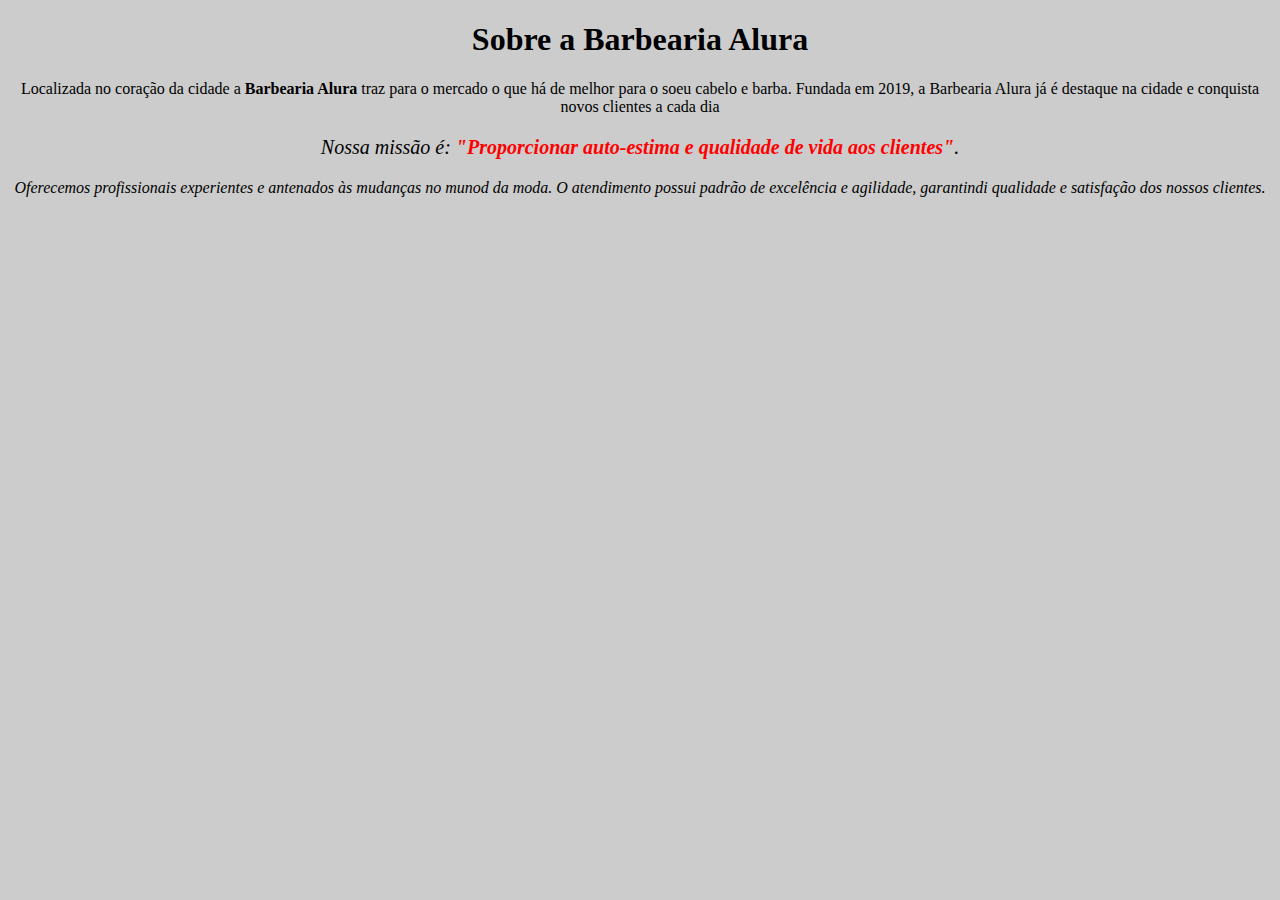
==== Parte 1/index.html @ d82d1039 "Organizando a página e estilização inicial" ====
<!DOCTYPE html>

<html lang="pt-br"> 
  <head>
      <meta charset="UTF-8">
      <title>Barbearia Alura</title>
      <link rel="stylesheet" href="style.css">
  </head>

  <body>
    <h1 style="text-align: center">Sobre a Barbearia Alura</h1>

    <p>Localizada no coração da cidade a <strong>Barbearia Alura</strong> traz para o mercado o que há de melhor para o soeu cabelo e barba. Fundada em 2019, a Barbearia Alura já é destaque  na cidade e conquista novos clientes a cada dia</p>

    <p style="font-size: 20px"><em>Nossa missão é: <strong>"Proporcionar auto-estima e qualidade de vida aos clientes"</strong>.<em></p>

    <p>Oferecemos profissionais experientes e antenados às mudanças no munod da moda. O atendimento possui padrão de excelência e agilidade, garantindi qualidade e satisfação dos nossos clientes.</p>
  </body>

</html>
---- Parte 1/style.css ----
body {
  background: #CCCCCC;
}

p {
  text-align: center;
}

em strong { 
  color:#FF0000;

}






























/* Marcar especificamente um elemento o navegador, procura o "Stron" dentro "em".
  
 Como faço então para deixar um CSS específico para somente um elemento? Precisamos que: ou o CSS seja aplicado in line ou que mudemos o CSS para atender a uma estrutura.

[07:45] Como assim? Temos um strong dentro de um parágrafo. Na linha de baixo, temos um strong dentro de em, que está dentro de um parágrafo. No nosso CSS, temos como fazer isso. Temos como selecionar especificamente o strong que está dentro do em.

[08:07] Fazemos isso colocando a seguinte estrutura: em strong.

[08:16] Lendo isso como o navegador vai ler, ele vai procurar todos os strongs que estão dentro de todos os ems. No nosso caso, no nosso site, só temos uma possibilidade para essa marcação.

[08:34] Se salvarmos e voltarmos à página, vamos ter marcado especificamente somente este elemento.  
  */
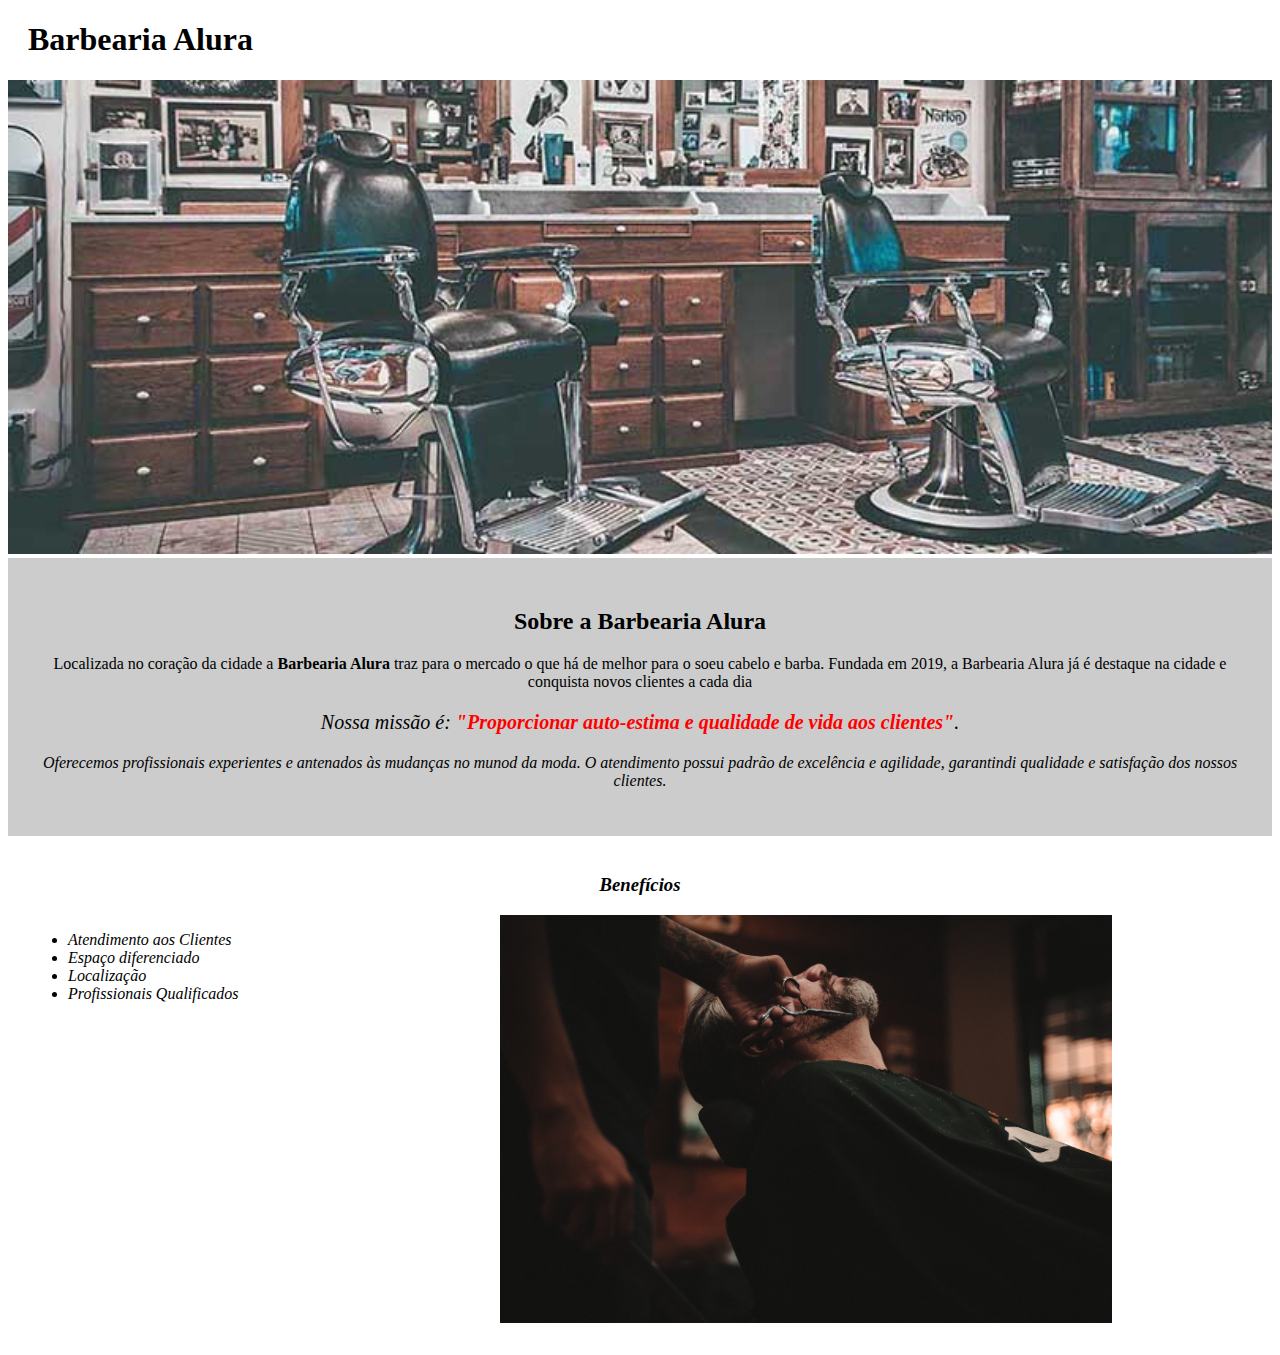
==== commit 1d4bcb18: "Finalizando a página" ====
--- a/Parte 1/index.html
+++ b/Parte 1/index.html
@@ -7,14 +7,35 @@
       <link rel="stylesheet" href="style.css">
   </head>
 
+
   <body>
-    <h1 style="text-align: center">Sobre a Barbearia Alura</h1>
+    <header>
+      <h1 class="titulo-principal">Barbearia Alura</h1> 
+    </header>
 
-    <p>Localizada no coração da cidade a <strong>Barbearia Alura</strong> traz para o mercado o que há de melhor para o soeu cabelo e barba. Fundada em 2019, a Barbearia Alura já é destaque  na cidade e conquista novos clientes a cada dia</p>
+      <img id="banner" src="imgs/banner.jpg">
 
-    <p style="font-size: 20px"><em>Nossa missão é: <strong>"Proporcionar auto-estima e qualidade de vida aos clientes"</strong>.<em></p>
+    <div class="principal">
+      <h2 class="titulo-centralizado">Sobre a Barbearia Alura</h2>
 
-    <p>Oferecemos profissionais experientes e antenados às mudanças no munod da moda. O atendimento possui padrão de excelência e agilidade, garantindi qualidade e satisfação dos nossos clientes.</p>
+      <p>Localizada no coração da cidade a <strong>Barbearia Alura</strong> traz para o mercado o que há de melhor para o soeu cabelo e barba. Fundada em 2019, a Barbearia Alura já é destaque  na cidade e conquista novos clientes a cada dia</p>
+
+      <p id="missao"><em>Nossa missão é: <strong>"Proporcionar auto-estima e qualidade de vida aos clientes"</strong>.<em></p>
+
+      <p>Oferecemos profissionais experientes e antenados às mudanças no munod da moda. O atendimento possui padrão de excelência e agilidade, garantindi qualidade e satisfação dos nossos clientes.</p>
+    </div>
+
+    <div class="beneficios">
+      <h3 class="titulo-centralizado">Benefícios</h3>
+      <ul>
+        <li class="itens">Atendimento aos Clientes</li>
+        <li class="itens">Espaço diferenciado</li>
+        <li class="itens">Localização</li>
+        <li class="itens">Profissionais Qualificados</li>
+      </ul>
+
+      <img src="imgs/beneficios.jpg" class="imagem_beneficios">
+  </div>
   </body>
 
 </html>
--- a/Parte 1/style.css
+++ b/Parte 1/style.css
@@ -1,9 +1,32 @@
 body {
+ 
+}
+
+#banner {
+  width: 100%;
+
+}
+
+.principal {
   background: #CCCCCC;
+  padding: 30px;
+}
+
+.titulo-principal {
+  padding-left: 20px;
+}
+
+.titulo-centralizado {
+  text-align: center;
+
 }
 
 p {
   text-align: center;
+}
+
+#missao {
+  font-size: 20px;
 }
 
 em strong { 
@@ -11,11 +34,29 @@
 
 }
 
+.itens {
+  font-style: italic;
+}
 
+.beneficios {
+  background-color: #FFFFFF;
+  padding: 20px;
+}
 
+h2 {
+  text-align: center;
+}
 
+ul {
+  display: inline-block; /*O display inline block ocupa só o tamanho do conteúdo, mas me deixa mexer na largura e espaçamentos.  */
+  vertical-align: top; /* Todos os elementos são alinhados pela linha de baixo e queremos que sejam alinhados pela linha de cima. Para isso, no nosso CSS*/
+  width: 20%;
+  margin-right: 15%;
+}
 
-
+.imagem_beneficios {
+  width: 50%;
+}
 
 
 
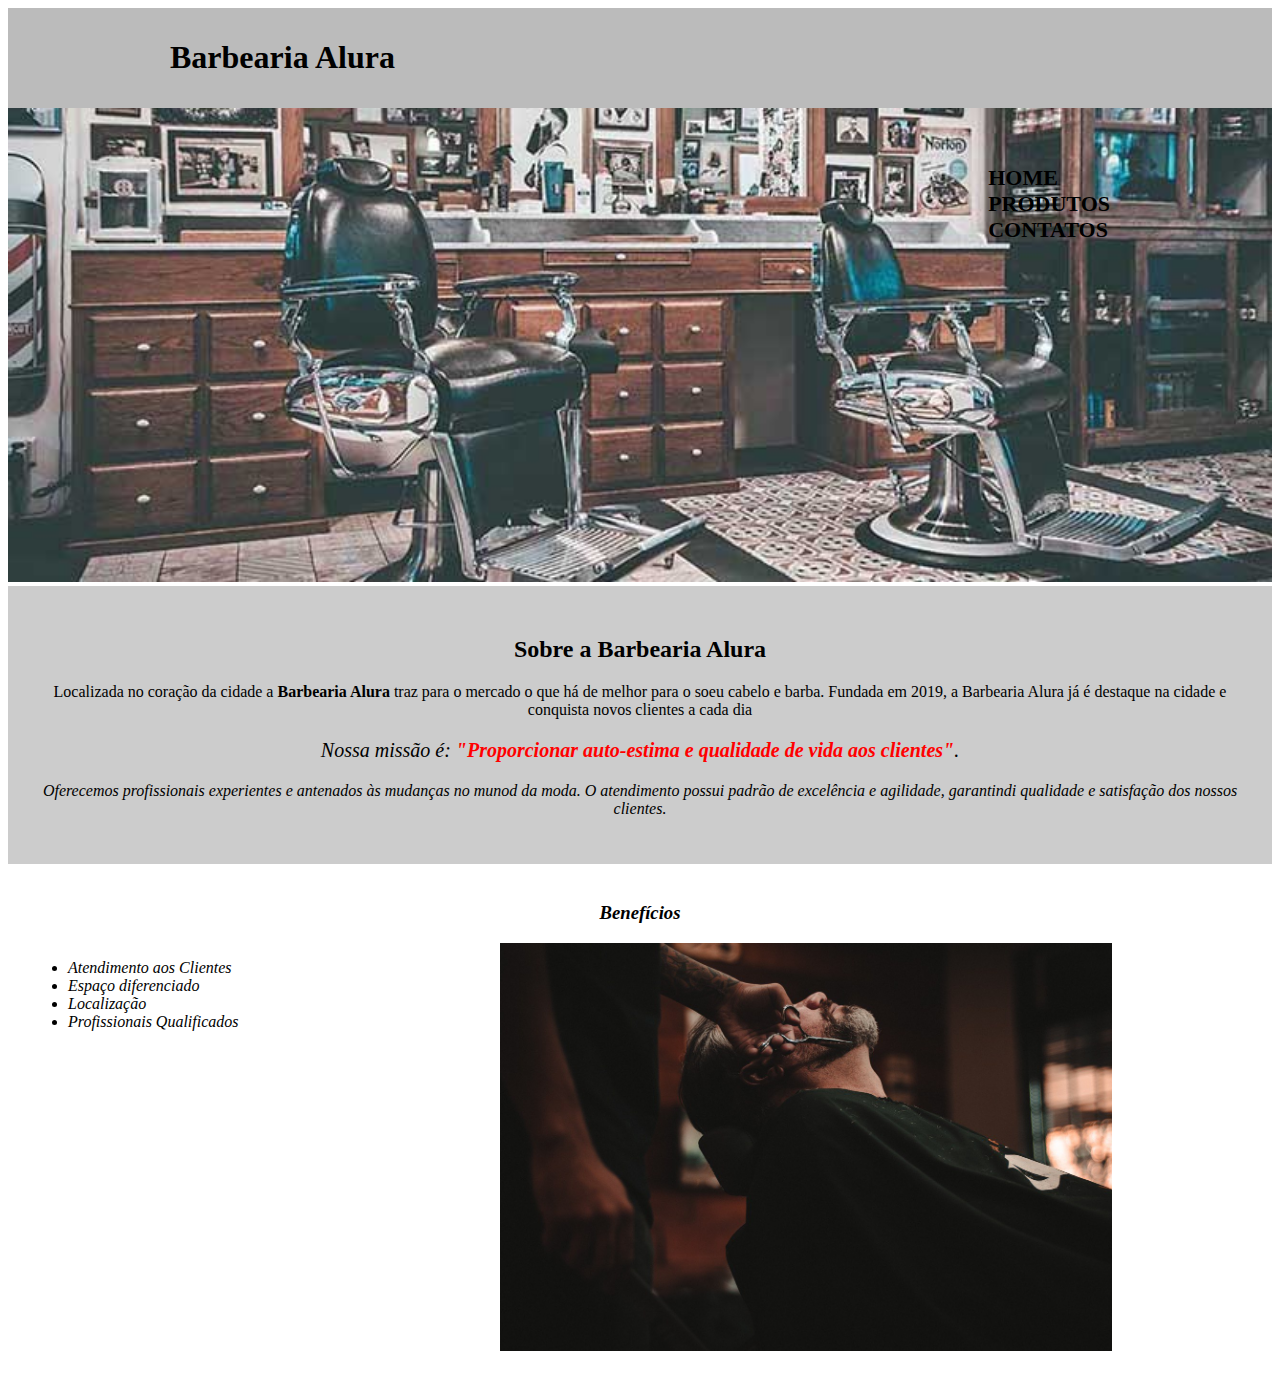
==== commit 97d7c11d: "Criando o menu de navegação do arquivo index" ====
--- a/Parte 1/index.html
+++ b/Parte 1/index.html
@@ -10,7 +10,17 @@
 
   <body>
     <header>
-      <h1 class="titulo-principal">Barbearia Alura</h1> 
+      
+      <div class="navegacao">
+        <h1            class="titulo-principal">Barbearia Alura</h1> 
+          <nav>
+              <ul>
+                  <li><a href="index.html">Home</a></li>
+                  <li><a href="produtos.html">Produtos</a></li>
+                  <li><a href="contato.html">Contatos</a></li>
+              </ul>
+          </nav>
+      </div>
     </header>
 
       <img id="banner" src="imgs/banner.jpg">
--- a/Parte 1/style.css
+++ b/Parte 1/style.css
@@ -1,5 +1,37 @@
-body {
- 
+header {
+  background: #BBBBBB;
+  padding: 10px 0 ;
+}
+
+.navegacao {
+  position: relative;
+  width: 940px;
+  margin: 0 auto;
+}
+
+nav {
+  position: absolute;
+  top: 110px;
+
+  right: 0;
+}
+
+nav li {
+  display: flex;
+  margin: 10 40 80 15px;
+}
+
+nav a {
+  font-weight: bold;
+  font-size: 22px;
+  text-transform: uppercase;
+  color: #000000;
+  text-decoration: none;
+}
+
+nav a:hover {
+  color: #C78C19;
+  text-decoration: underline;
 }
 
 #banner {
@@ -12,9 +44,9 @@
   padding: 30px;
 }
 
-.titulo-principal {
+/* .titulo-principal {
   padding-left: 20px;
-}
+} */
 
 .titulo-centralizado {
   text-align: center;
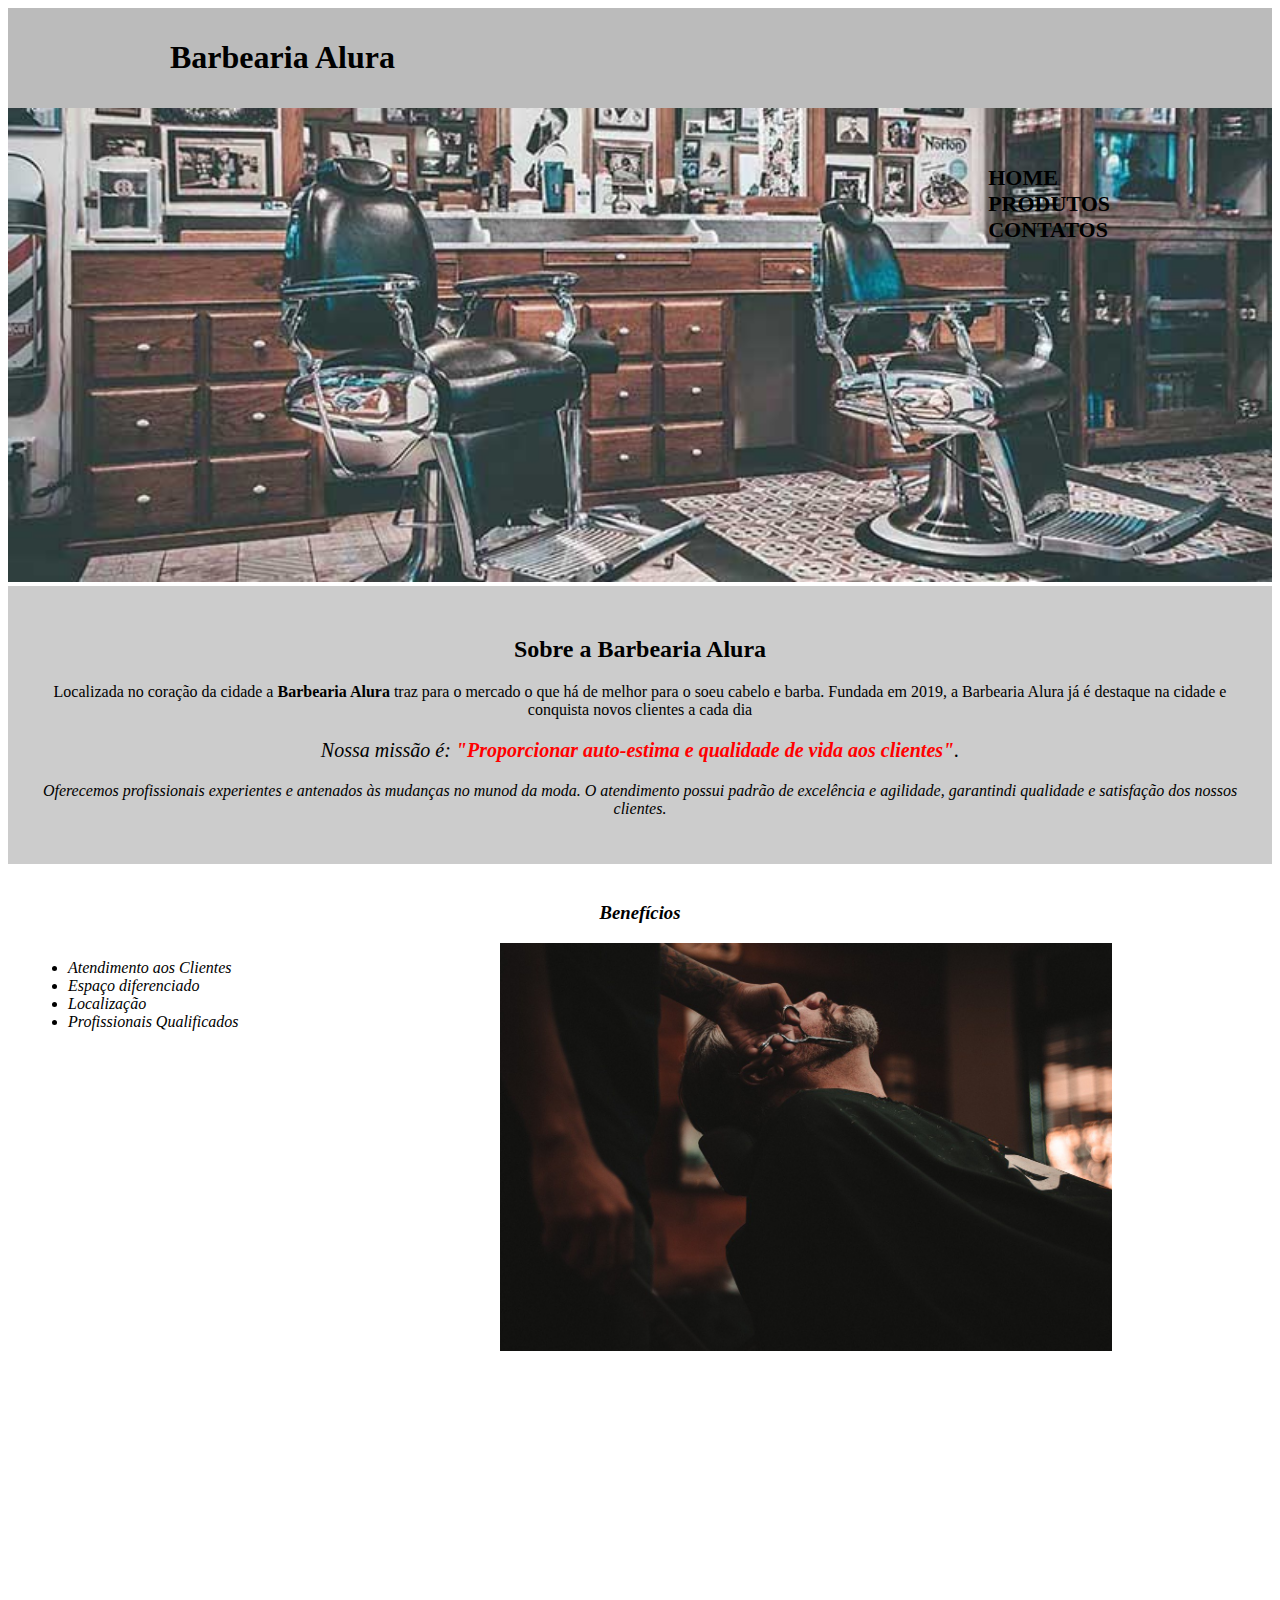
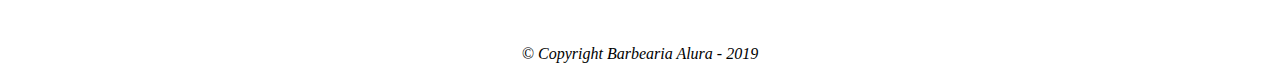
==== commit 31671d1b: "Criando formulário na página contato" ====
--- a/Parte 1/index.html
+++ b/Parte 1/index.html
@@ -4,7 +4,7 @@
   <head>
       <meta charset="UTF-8">
       <title>Barbearia Alura</title>
-      <link rel="stylesheet" href="style.css">
+      <link rel="stylesheet" href="style-home.css">
   </head>
 
 
@@ -46,7 +46,13 @@
 
       <img src="imgs/beneficios.jpg" class="imagem_beneficios">
   </div>
-  </body>
+
+  <footer>
+    <img src="imgs/logo-branco.png" alt="logo branco">
+    <p class="copyright">&copy; Copyright Barbearia Alura - 2019 </p> <!-- UNICODE | https://unicode-table.com/pt/ -->
+</footer>
+
+</body>
 
 </html>
 
--- a/Parte 1/style-home.css
+++ b/Parte 1/style-home.css
@@ -0,0 +1,127 @@
+header {
+  background: #BBBBBB;
+  padding: 10px 0 ;
+}
+
+.navegacao {
+  position: relative;
+  width: 940px;
+  margin: 0 auto;
+}
+
+nav {
+  position: absolute;
+  top: 110px;
+
+  right: 0;
+}
+
+nav li {
+  display: flex;
+  margin: 10 40 80 15px;
+}
+
+nav a {
+  font-weight: bold;
+  font-size: 22px;
+  text-transform: uppercase;
+  color: #000000;
+  text-decoration: none;
+}
+
+nav a:hover {
+  color: #C78C19;
+  text-decoration: underline;
+}
+
+#banner {
+  width: 100%;
+
+}
+
+.principal {
+  background: #CCCCCC;
+  padding: 30px;
+}
+
+/* .titulo-principal {
+  padding-left: 20px;
+} */
+
+.titulo-centralizado {
+  text-align: center;
+
+}
+
+p {
+  text-align: center;
+}
+
+#missao {
+  font-size: 20px;
+}
+
+em strong { 
+  color:#FF0000;
+
+}
+
+.itens {
+  font-style: italic;
+}
+
+.beneficios {
+  background-color: #FFFFFF;
+  padding: 20px;
+}
+
+h2 {
+  text-align: center;
+}
+
+ul {
+  display: inline-block; /*O display inline block ocupa só o tamanho do conteúdo, mas me deixa mexer na largura e espaçamentos.  */
+  vertical-align: top; /* Todos os elementos são alinhados pela linha de baixo e queremos que sejam alinhados pela linha de cima. Para isso, no nosso CSS*/
+  width: 20%;
+  margin-right: 15%;
+}
+
+.imagem_beneficios {
+  width: 50%;
+}
+
+
+
+
+
+
+
+
+
+
+
+
+
+
+
+
+
+
+
+
+
+
+
+
+/* Marcar especificamente um elemento o navegador, procura o "Stron" dentro "em".
+  
+ Como faço então para deixar um CSS específico para somente um elemento? Precisamos que: ou o CSS seja aplicado in line ou que mudemos o CSS para atender a uma estrutura.
+
+[07:45] Como assim? Temos um strong dentro de um parágrafo. Na linha de baixo, temos um strong dentro de em, que está dentro de um parágrafo. No nosso CSS, temos como fazer isso. Temos como selecionar especificamente o strong que está dentro do em.
+
+[08:07] Fazemos isso colocando a seguinte estrutura: em strong.
+
+[08:16] Lendo isso como o navegador vai ler, ele vai procurar todos os strongs que estão dentro de todos os ems. No nosso caso, no nosso site, só temos uma possibilidade para essa marcação.
+
+[08:34] Se salvarmos e voltarmos à página, vamos ter marcado especificamente somente este elemento.  
+  */